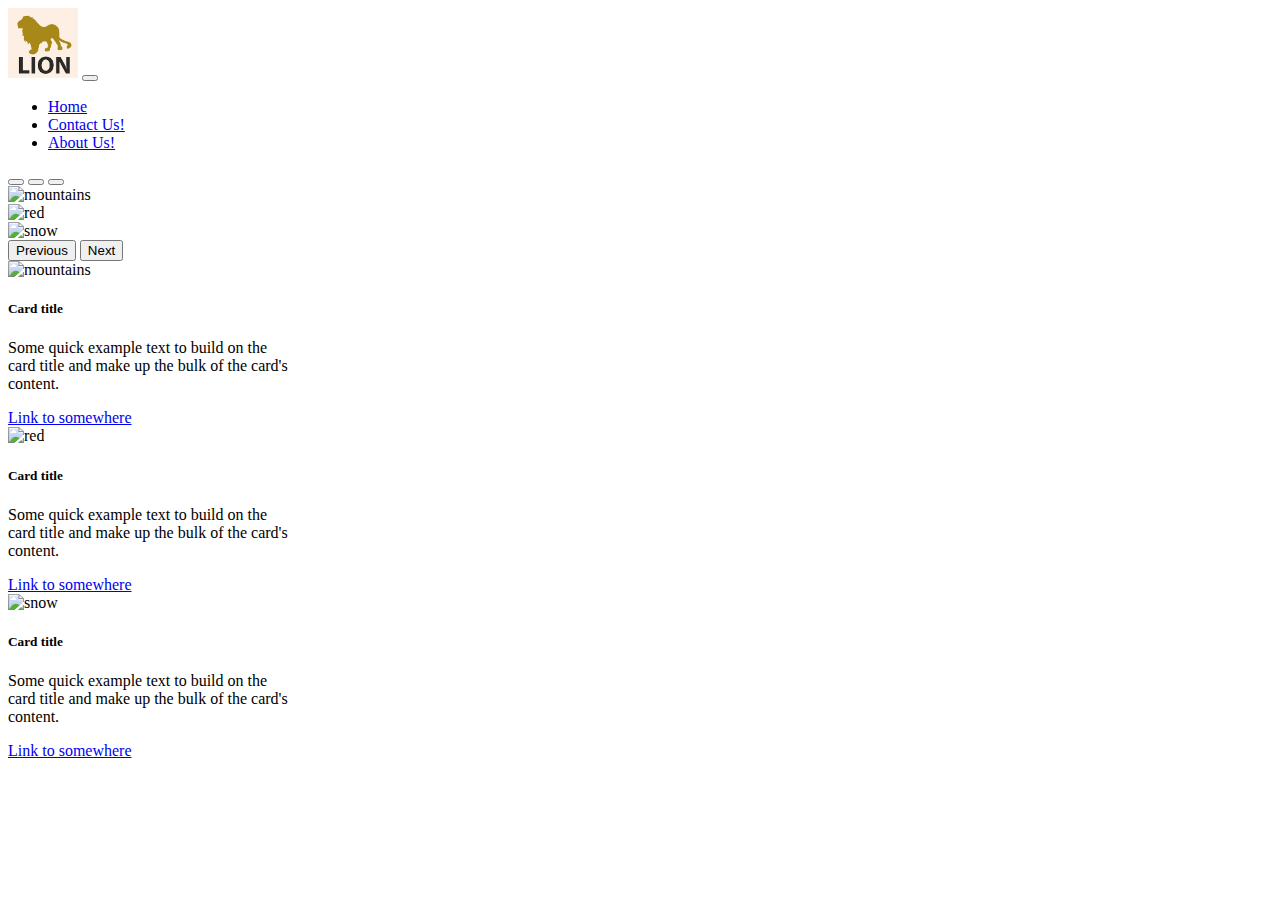
==== index.html @ 52a9f7e6 "w" ====
<!doctype html>
<html lang="en">
  <head>
    <!-- Required meta tags -->
    <meta charset="utf-8">
    <meta name="viewport" content="width=device-width, initial-scale=1">

    <!-- Bootstrap CSS -->
    <link href="https://cdn.jsdelivr.net/npm/bootstrap@5.1.3/dist/css/bootstrap.min.css" rel="stylesheet" integrity="sha384-1BmE4kWBq78iYhFldvKuhfTAU6auU8tT94WrHftjDbrCEXSU1oBoqyl2QvZ6jIW3" crossorigin="anonymous">

    <title>Home</title>
  </head>
  <body>
<!--Navbar-->
    <nav class="navbar navbar-expand-lg navbar-dark bg-dark">
      <div class="container-fluid">
        <a class="navbar-brand" href="index.html"><img id="lion-logo" src="img/lion for final.png" height="70px" width="70px" alt=""></a>
        <button class="navbar-toggler" type="button" data-bs-toggle="collapse" data-bs-target="#navbarNav" aria-controls="navbarNav" aria-expanded="false" aria-label="Toggle navigation">
          <span class="navbar-toggler-icon"></span>
        </button>
        <div class="collapse navbar-collapse" id="navbarNav">
          <ul class="navbar-nav">
            <li class="nav-item">
              <a class="nav-link active" aria-current="page" href="index.html">Home</a>
            </li>
            <li class="nav-item">
              <a class="nav-link" href="contact.html">Contact Us!</a>
            </li>
            <li class="nav-item">
              <a class="nav-link" href="about.html">About Us!</a>
            </li>
          </ul>
        </div>
      </div>
    </nav>

<!--Carousel-->
<div id="carouselExampleIndicators" class="carousel slide" data-bs-ride="carousel">
  <div class="carousel-indicators">
    <button type="button" data-bs-target="#carouselExampleIndicators" data-bs-slide-to="0" class="active" aria-current="true" aria-label="Slide 1"></button>
    <button type="button" data-bs-target="#carouselExampleIndicators" data-bs-slide-to="1" aria-label="Slide 2"></button>
    <button type="button" data-bs-target="#carouselExampleIndicators" data-bs-slide-to="2" aria-label="Slide 3"></button>
  </div>
  <div class="carousel-inner">
    <div class="carousel-item active">
      <img src="img/mountains.png" class="d-block w-100" alt="mountains">
    </div>
    <div class="carousel-item">
      <img src="img/red.png" class="d-block w-100" alt="red">
    </div>
    <div class="carousel-item">
      <img src="img/snow.png" class="d-block w-100" alt="snow">
    </div>
  </div>
  <button class="carousel-control-prev" type="button" data-bs-target="#carouselExampleIndicators" data-bs-slide="prev">
    <span class="carousel-control-prev-icon" aria-hidden="true"></span>
    <span class="visually-hidden">Previous</span>
  </button>
  <button class="carousel-control-next" type="button" data-bs-target="#carouselExampleIndicators" data-bs-slide="next">
    <span class="carousel-control-next-icon" aria-hidden="true"></span>
    <span class="visually-hidden">Next</span>
  </button>
</div>

<!--Cards-->

<div class="container">
  <div class="row">
    <div class="col-md-4">
      <div class="card" style="width: 18rem;">
        <img src="img/mountains.png" class="card-img-top" alt="mountains">
        <div class="card-body">
          <h5 class="card-title">Card title</h5>
          <p class="card-text">Some quick example text to build on the card title and make up the bulk of the card's content.</p>
          <a href="#" class="btn btn-primary">Link to somewhere</a>
        </div>
      </div>
    </div>
    <div class="col-md-4">
      <div class="card" style="width: 18rem;">
        <img src="img/red.png" class="card-img-top" alt="red">
        <div class="card-body">
          <h5 class="card-title">Card title</h5>
          <p class="card-text">Some quick example text to build on the card title and make up the bulk of the card's content.</p>
          <a href="#" class="btn btn-primary">Link to somewhere</a>
        </div>
      </div>
    </div>
    <div class="col-md-4">
      <div class="card" style="width: 18rem;">
        <img src="img/snow.png" class="card-img-top" alt="snow">
        <div class="card-body">
          <h5 class="card-title">Card title</h5>
          <p class="card-text">Some quick example text to build on the card title and make up the bulk of the card's content.</p>
          <a href="#" class="btn btn-primary">Link to somewhere</a>
        </div>
      </div>
    </div>
  </div>
</div>

    <!-- Option 1: Bootstrap Bundle with Popper -->
    <script src="https://cdn.jsdelivr.net/npm/bootstrap@5.1.3/dist/js/bootstrap.bundle.min.js" integrity="sha384-ka7Sk0Gln4gmtz2MlQnikT1wXgYsOg+OMhuP+IlRH9sENBO0LRn5q+8nbTov4+1p" crossorigin="anonymous"></script>

  </body>
</html>
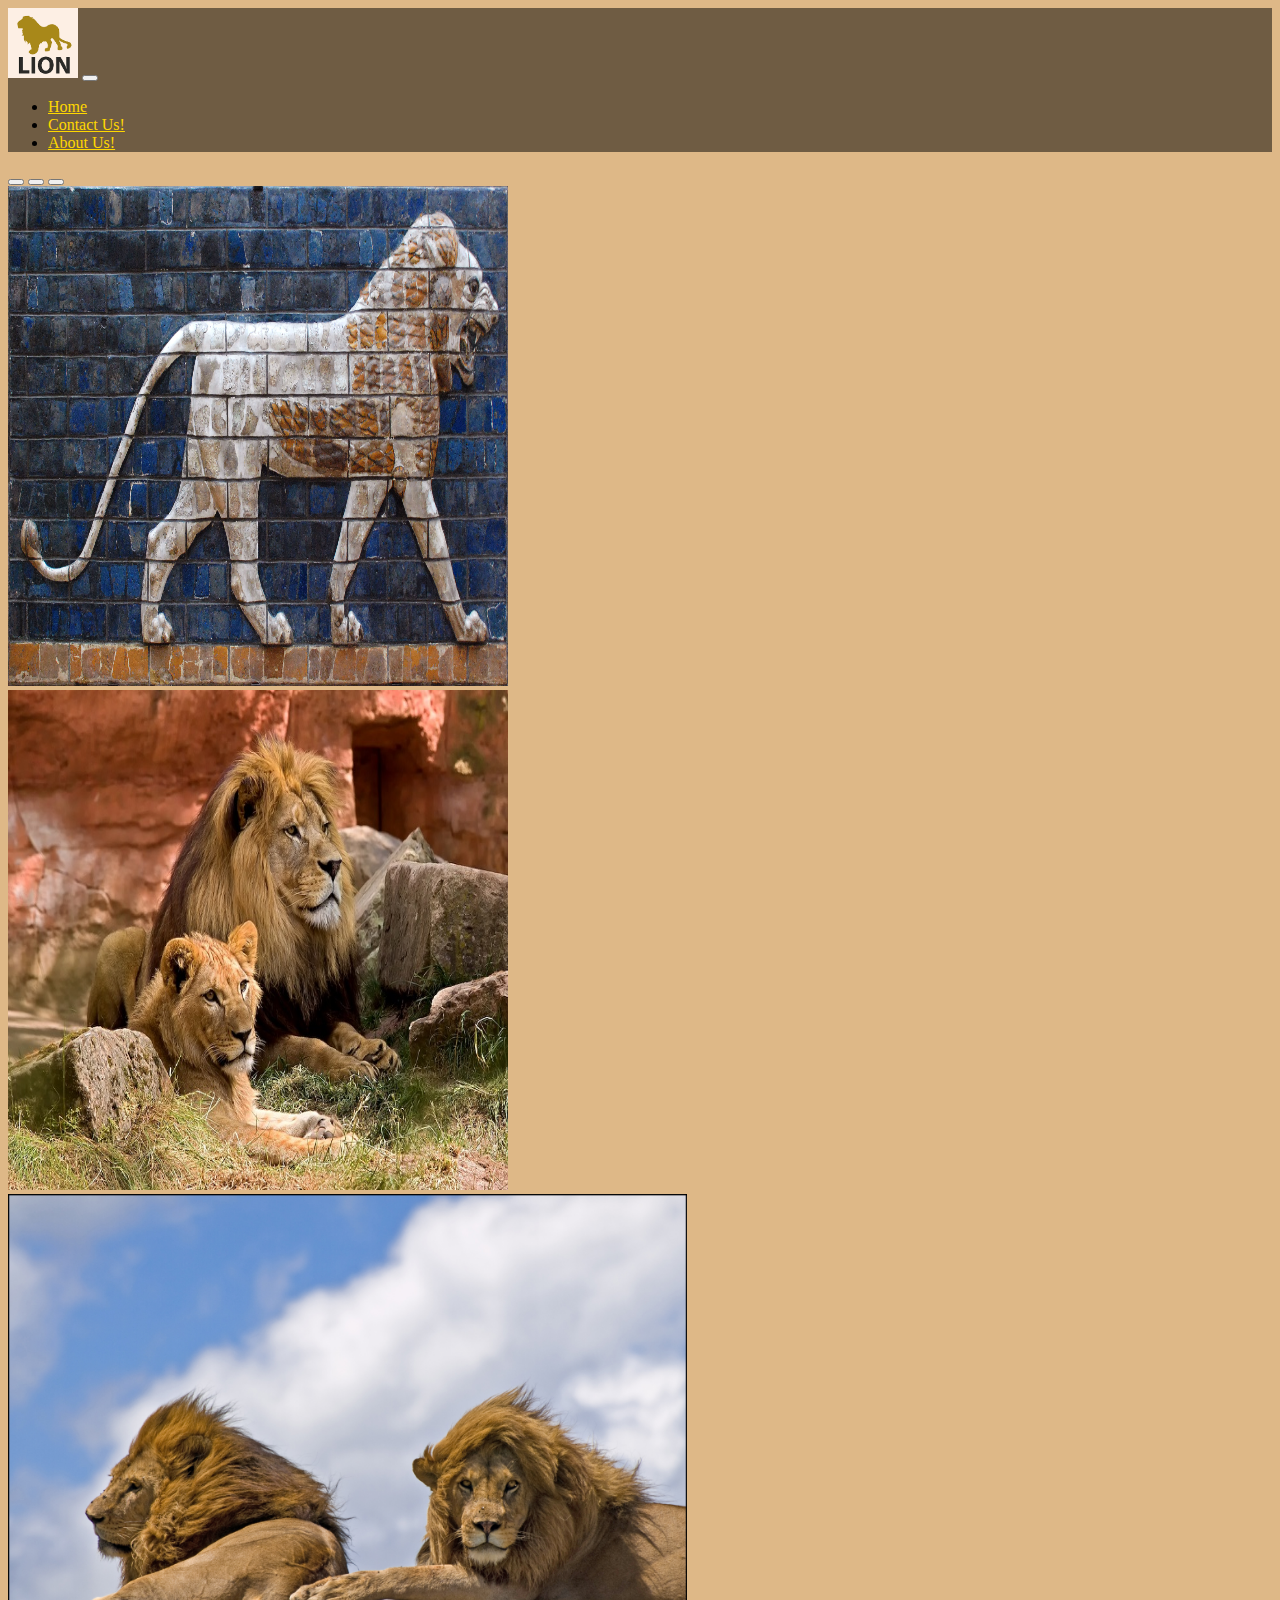
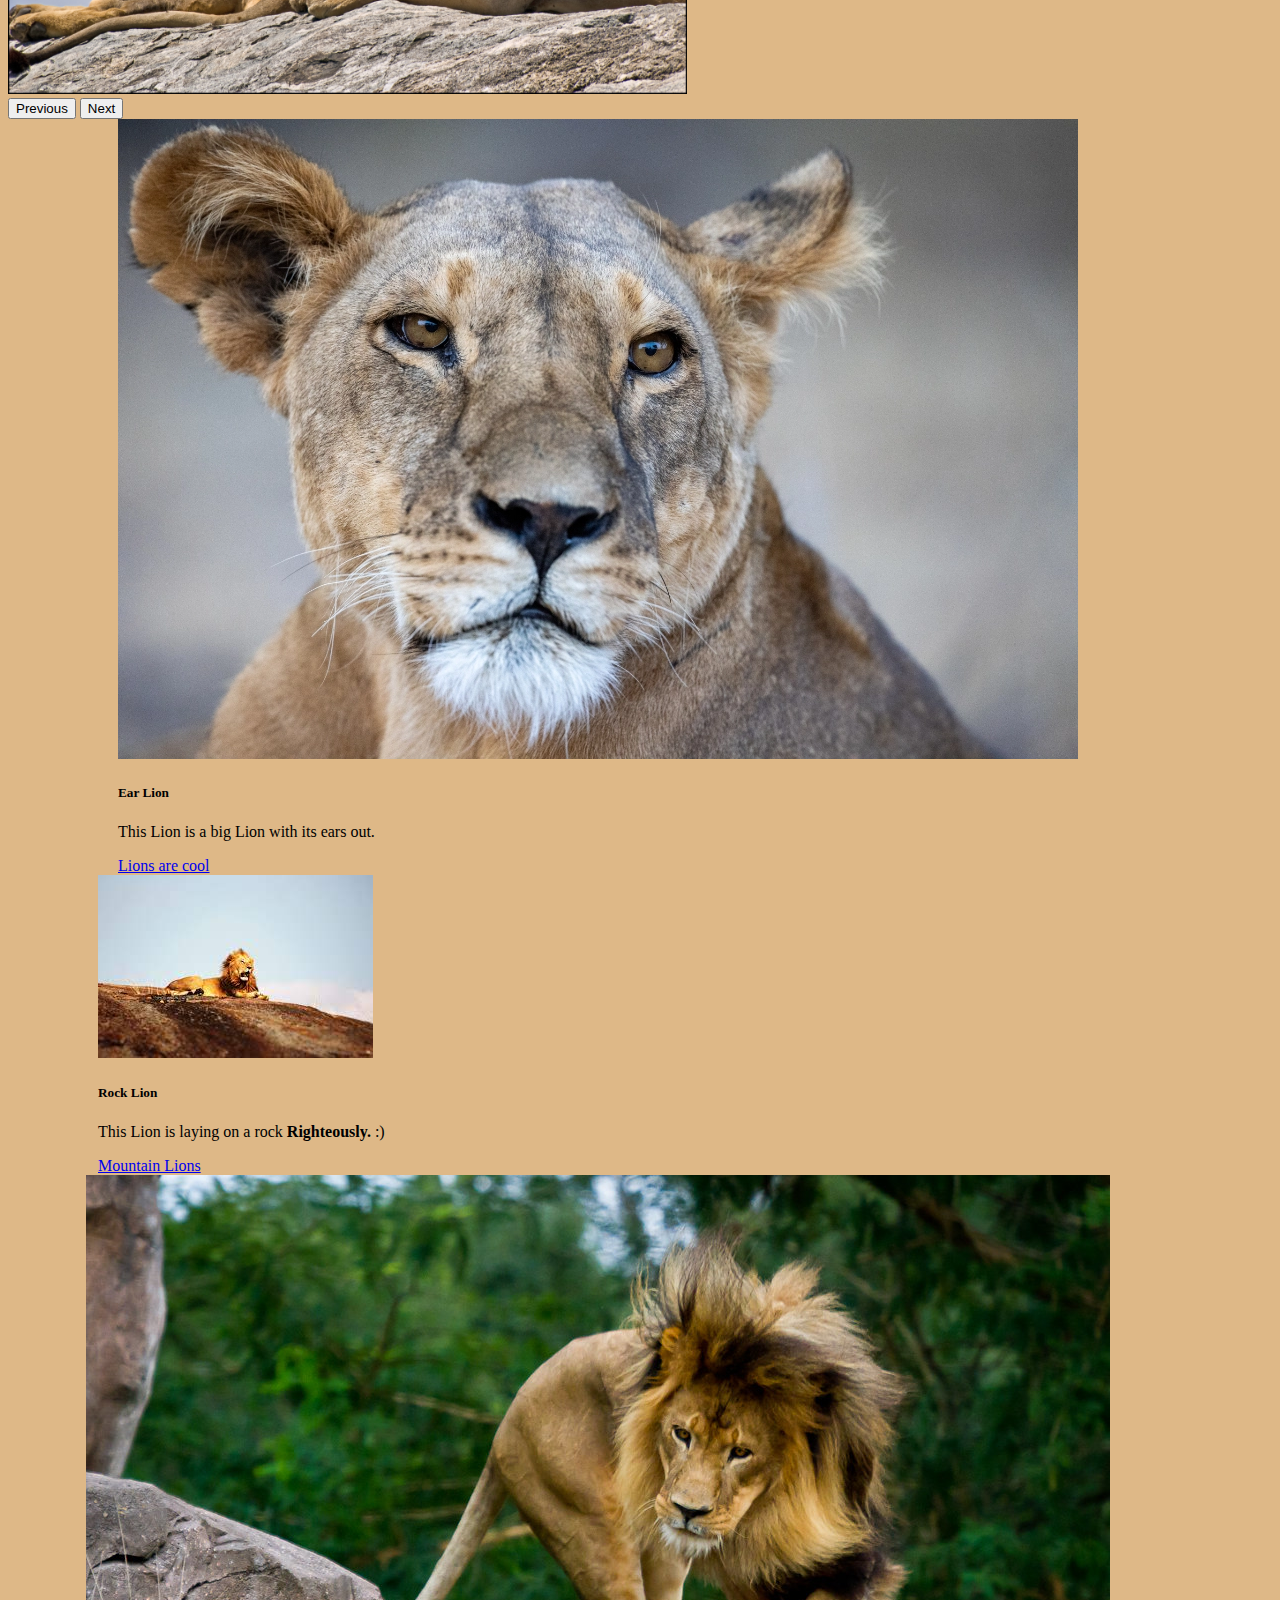
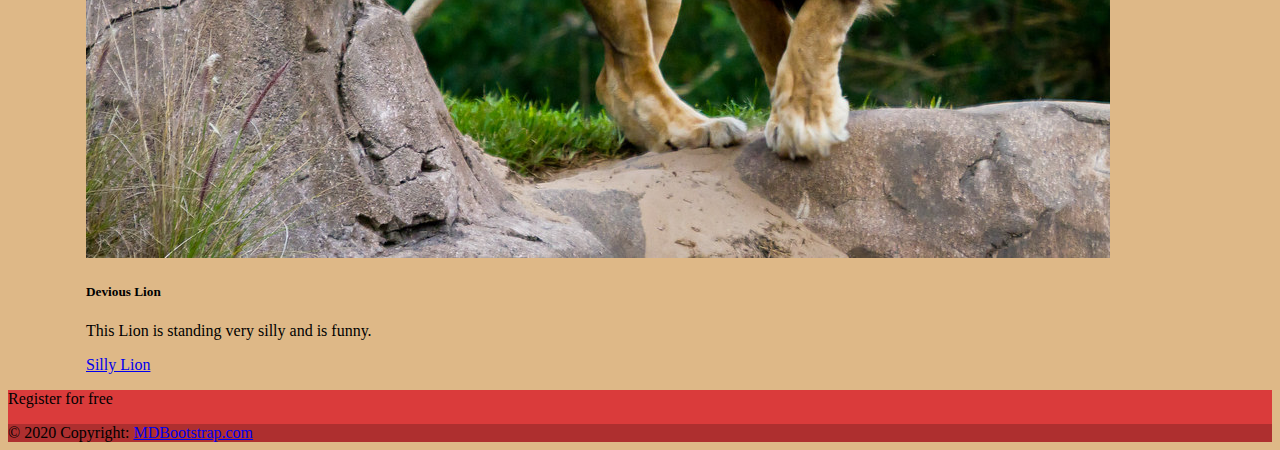
==== commit b0a8b31e: "almostdone" ====
--- a/index.html
+++ b/index.html
@@ -4,37 +4,39 @@
     <!-- Required meta tags -->
     <meta charset="utf-8">
     <meta name="viewport" content="width=device-width, initial-scale=1">
-
     <!-- Bootstrap CSS -->
+    
     <link href="https://cdn.jsdelivr.net/npm/bootstrap@5.1.3/dist/css/bootstrap.min.css" rel="stylesheet" integrity="sha384-1BmE4kWBq78iYhFldvKuhfTAU6auU8tT94WrHftjDbrCEXSU1oBoqyl2QvZ6jIW3" crossorigin="anonymous">
-
+    <link rel="stylesheet" href="styles.css">
     <title>Home</title>
+    <link rel="icon" type="image/x-icon" href="img/lo-logo.webp">
   </head>
-  <body>
+  <body class="background-color">
 <!--Navbar-->
-    <nav class="navbar navbar-expand-lg navbar-dark bg-dark">
-      <div class="container-fluid">
+<nav class="navbar navbar-expand-lg navbar-dark sticky-top nav-style">
+    <div class="container-fluid">
         <a class="navbar-brand" href="index.html"><img id="lion-logo" src="img/lion for final.png" height="70px" width="70px" alt=""></a>
-        <button class="navbar-toggler" type="button" data-bs-toggle="collapse" data-bs-target="#navbarNav" aria-controls="navbarNav" aria-expanded="false" aria-label="Toggle navigation">
-          <span class="navbar-toggler-icon"></span>
-        </button>
-        <div class="collapse navbar-collapse" id="navbarNav">
-          <ul class="navbar-nav">
-            <li class="nav-item">
-              <a class="nav-link active" aria-current="page" href="index.html">Home</a>
-            </li>
-            <li class="nav-item">
-              <a class="nav-link" href="contact.html">Contact Us!</a>
-            </li>
-            <li class="nav-item">
-              <a class="nav-link" href="about.html">About Us!</a>
-            </li>
-          </ul>
-        </div>
+      <button class="navbar-toggler" type="button" data-bs-toggle="collapse" data-bs-target="#navbarNav" aria-controls="navbarNav" aria-expanded="false" aria-label="Toggle navigation">
+        <span class="navbar-toggler-icon"></span>
+      </button>
+      <div class="collapse navbar-collapse" id="navbarNav">
+        <ul class="navbar-nav">
+          <li class="nav-item">
+            <a id="nav-link-style" class="nav-link" aria-current="page" href="index.html">Home</a>
+          </li>
+          <li class="nav-item">
+            <a id="nav-link-style" class="nav-link" href="contact.html">Contact Us!</a>
+          </li>
+          <li class="nav-item">
+            <a id="nav-link-style" class="nav-link active" href="about.html">About Us!</a>
+          </li>
+        </ul>
       </div>
-    </nav>
+    </div>
+  </nav>
 
 <!--Carousel-->
+<div class="container">
 <div id="carouselExampleIndicators" class="carousel slide" data-bs-ride="carousel">
   <div class="carousel-indicators">
     <button type="button" data-bs-target="#carouselExampleIndicators" data-bs-slide-to="0" class="active" aria-current="true" aria-label="Slide 1"></button>
@@ -43,13 +45,13 @@
   </div>
   <div class="carousel-inner">
     <div class="carousel-item active">
-      <img src="img/mountains.png" class="d-block w-100" alt="mountains">
+      <img src="img/c-img-1.jpg" class="d-block w-100" height="500px" width="500px" alt="mountains">
     </div>
     <div class="carousel-item">
-      <img src="img/red.png" class="d-block w-100" alt="red">
+      <img src="img/c-img-2.jpg" class="d-block w-100" height="500px" width="500px" alt="red">
     </div>
     <div class="carousel-item">
-      <img src="img/snow.png" class="d-block w-100" alt="snow">
+      <img src="img/c-img-3.jpg" class="d-block w-100" height="500px" alt="snow">
     </div>
   </div>
   <button class="carousel-control-prev" type="button" data-bs-target="#carouselExampleIndicators" data-bs-slide="prev">
@@ -61,44 +63,75 @@
     <span class="visually-hidden">Next</span>
   </button>
 </div>
-
+</div>
 <!--Cards-->
-
-<div class="container">
-  <div class="row">
-    <div class="col-md-4">
+<section >
+<div  class="all">
+  <div class="row" >
+    <div class="col card-1">
       <div class="card" style="width: 18rem;">
-        <img src="img/mountains.png" class="card-img-top" alt="mountains">
+        <img src="img/card-1.webp" class="card-img-top" alt="mountains">
         <div class="card-body">
-          <h5 class="card-title">Card title</h5>
-          <p class="card-text">Some quick example text to build on the card title and make up the bulk of the card's content.</p>
-          <a href="#" class="btn btn-primary">Link to somewhere</a>
+          <h5 class="card-title">Ear Lion</h5>
+          <p class="card-text">This Lion is a big Lion with its ears out.</p>
+          <a href="https://stocksnap.io/photo/lion-animal-GBV4APX0N7" class="btn btn-primary">Lions are cool</a>
         </div>
       </div>
     </div>
-    <div class="col-md-4">
+    
+    <div class="col card-2">
       <div class="card" style="width: 18rem;">
-        <img src="img/red.png" class="card-img-top" alt="red">
+        <img src="img/card-2.jpg" class="card-img-top" alt="red">
         <div class="card-body">
-          <h5 class="card-title">Card title</h5>
-          <p class="card-text">Some quick example text to build on the card title and make up the bulk of the card's content.</p>
-          <a href="#" class="btn btn-primary">Link to somewhere</a>
+          <h5 class="card-title">Rock Lion</h5>
+          <p class="card-text">This Lion is laying on a rock <b>Righteously.</b> :)</p>
+          <a href="https://pixnio.com/photos/fauna-animals/lion" class="btn btn-primary">Mountain Lions</a>
         </div>
       </div>
     </div>
-    <div class="col-md-4">
+    
+    <div class="col card-3">
       <div class="card" style="width: 18rem;">
-        <img src="img/snow.png" class="card-img-top" alt="snow">
+        <img src="img/card-3.jpg" class="card-img-top" alt="snow">
         <div class="card-body">
-          <h5 class="card-title">Card title</h5>
-          <p class="card-text">Some quick example text to build on the card title and make up the bulk of the card's content.</p>
-          <a href="#" class="btn btn-primary">Link to somewhere</a>
+          <h5 class="card-title">Devious Lion</h5>
+          <p class="card-text">This Lion is standing very silly and is funny.</p>
+          <a href="https://www.flickr.com/photos/jeffkrause/6324269363" class="btn btn-primary">Silly Lion</a>
         </div>
       </div>
     </div>
   </div>
 </div>
+</section>
 
+
+
+
+
+<section class="">
+  <!-- Footer -->
+  <footer id="footer" class="text-center text-white">
+    <!-- Grid container -->
+    <div class="container p-4 pb-0">
+      <!-- Section: CTA -->
+      <section class="">
+        <p class="d-flex justify-content-center align-items-center">
+          <span class="me-3">Register for free</span>
+        </p>
+      </section>
+      <!-- Section: CTA -->
+    </div>
+    <!-- Grid container -->
+
+    <!-- Copyright -->
+    <div class="text-center p-3" style="background-color: rgba(0, 0, 0, 0.2);">
+      © 2020 Copyright:
+      <a class="text-white" href="https://mdbootstrap.com/">MDBootstrap.com</a>
+    </div>
+    <!-- Copyright -->
+  </footer>
+  <!-- Footer -->
+</section>
     <!-- Option 1: Bootstrap Bundle with Popper -->
     <script src="https://cdn.jsdelivr.net/npm/bootstrap@5.1.3/dist/js/bootstrap.bundle.min.js" integrity="sha384-ka7Sk0Gln4gmtz2MlQnikT1wXgYsOg+OMhuP+IlRH9sENBO0LRn5q+8nbTov4+1p" crossorigin="anonymous"></script>
 
--- a/styles.css
+++ b/styles.css
@@ -0,0 +1,31 @@
+
+.nav-style{
+background-color:rgb(0, 0, 0, .5);
+}
+#nav-link-style{
+    color: gold;
+}
+#nav-link-style:hover {
+    color: rgb(225, 63, 63);
+  }
+.background-color{
+    background-color:burlywood;
+}
+.card-1{
+    margin-left: 110px;
+    
+}
+.card-2{
+    
+    margin-left:90px ;
+}
+.card-3{
+    margin-left: 78px;
+}
+#footer{
+    background-color: rgb(218, 59, 59);
+}
+#iframe{
+    width: 100%;
+    height: 400px;
+}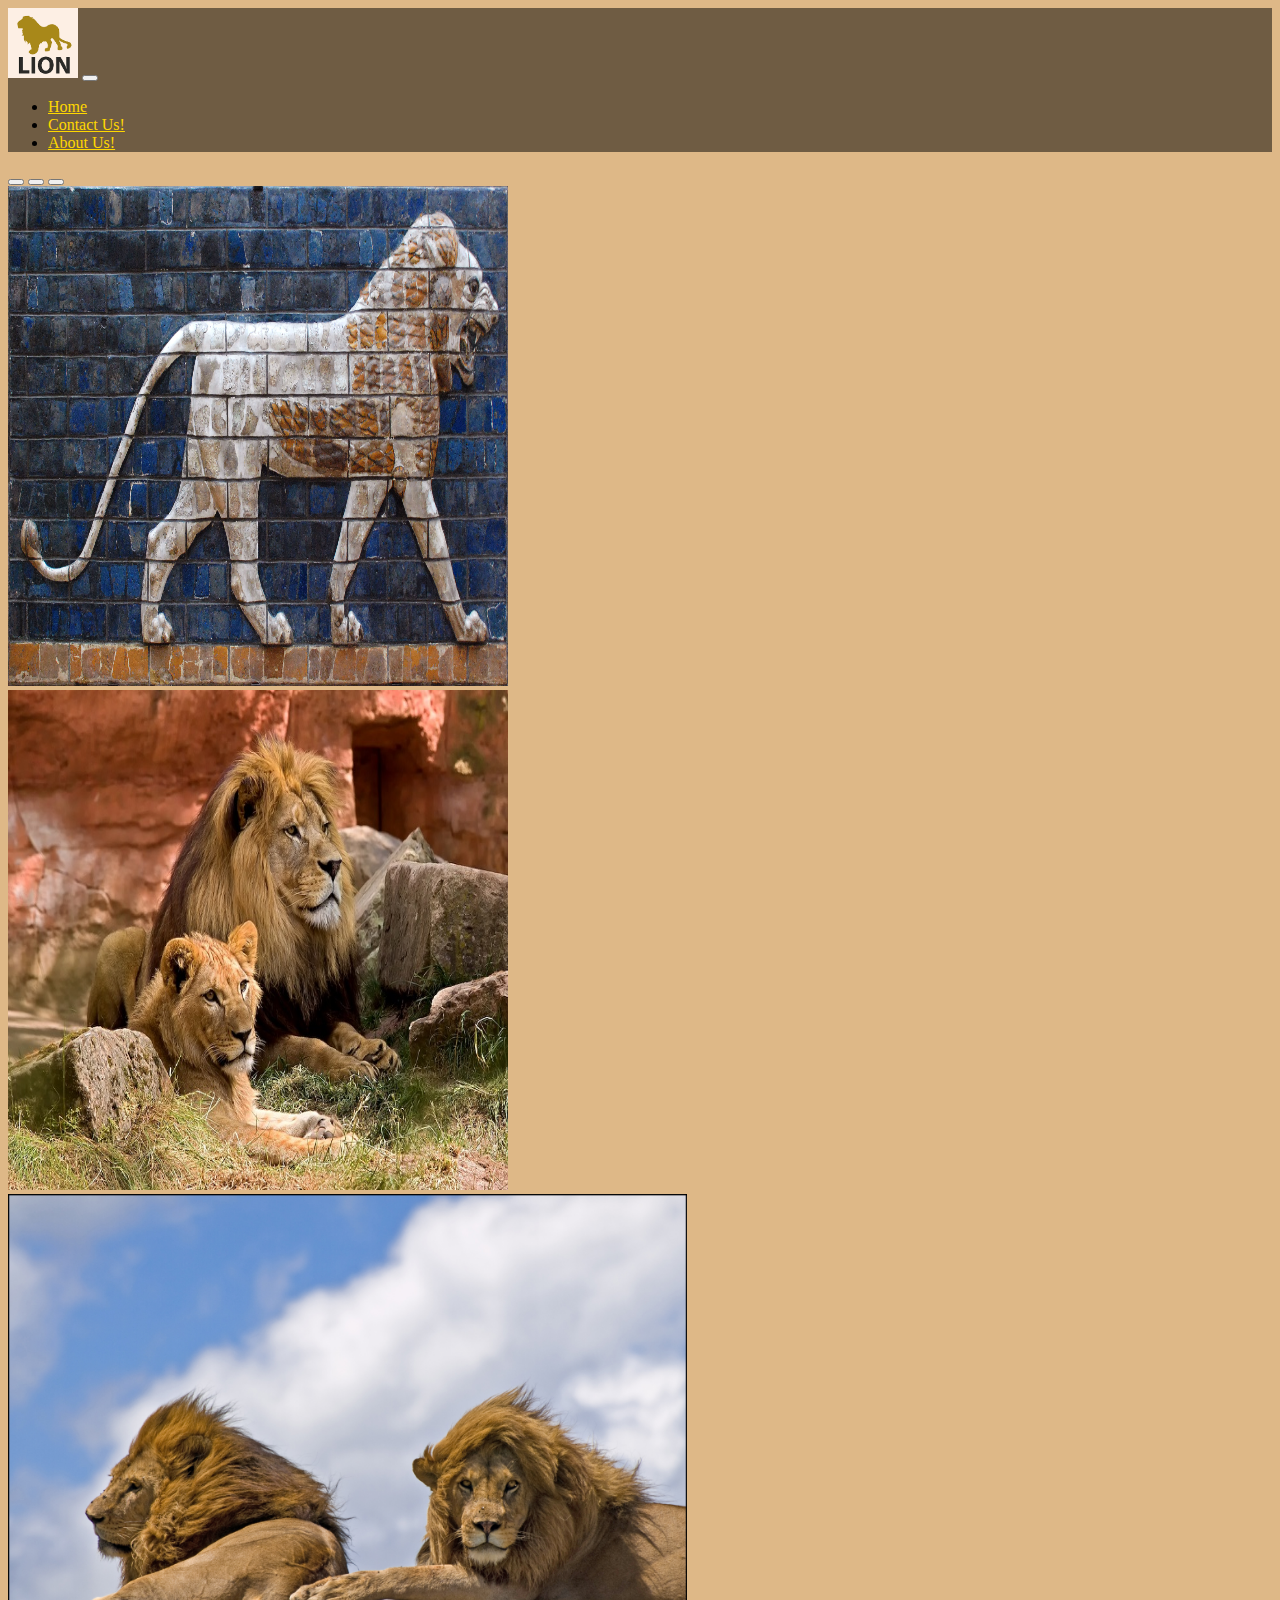
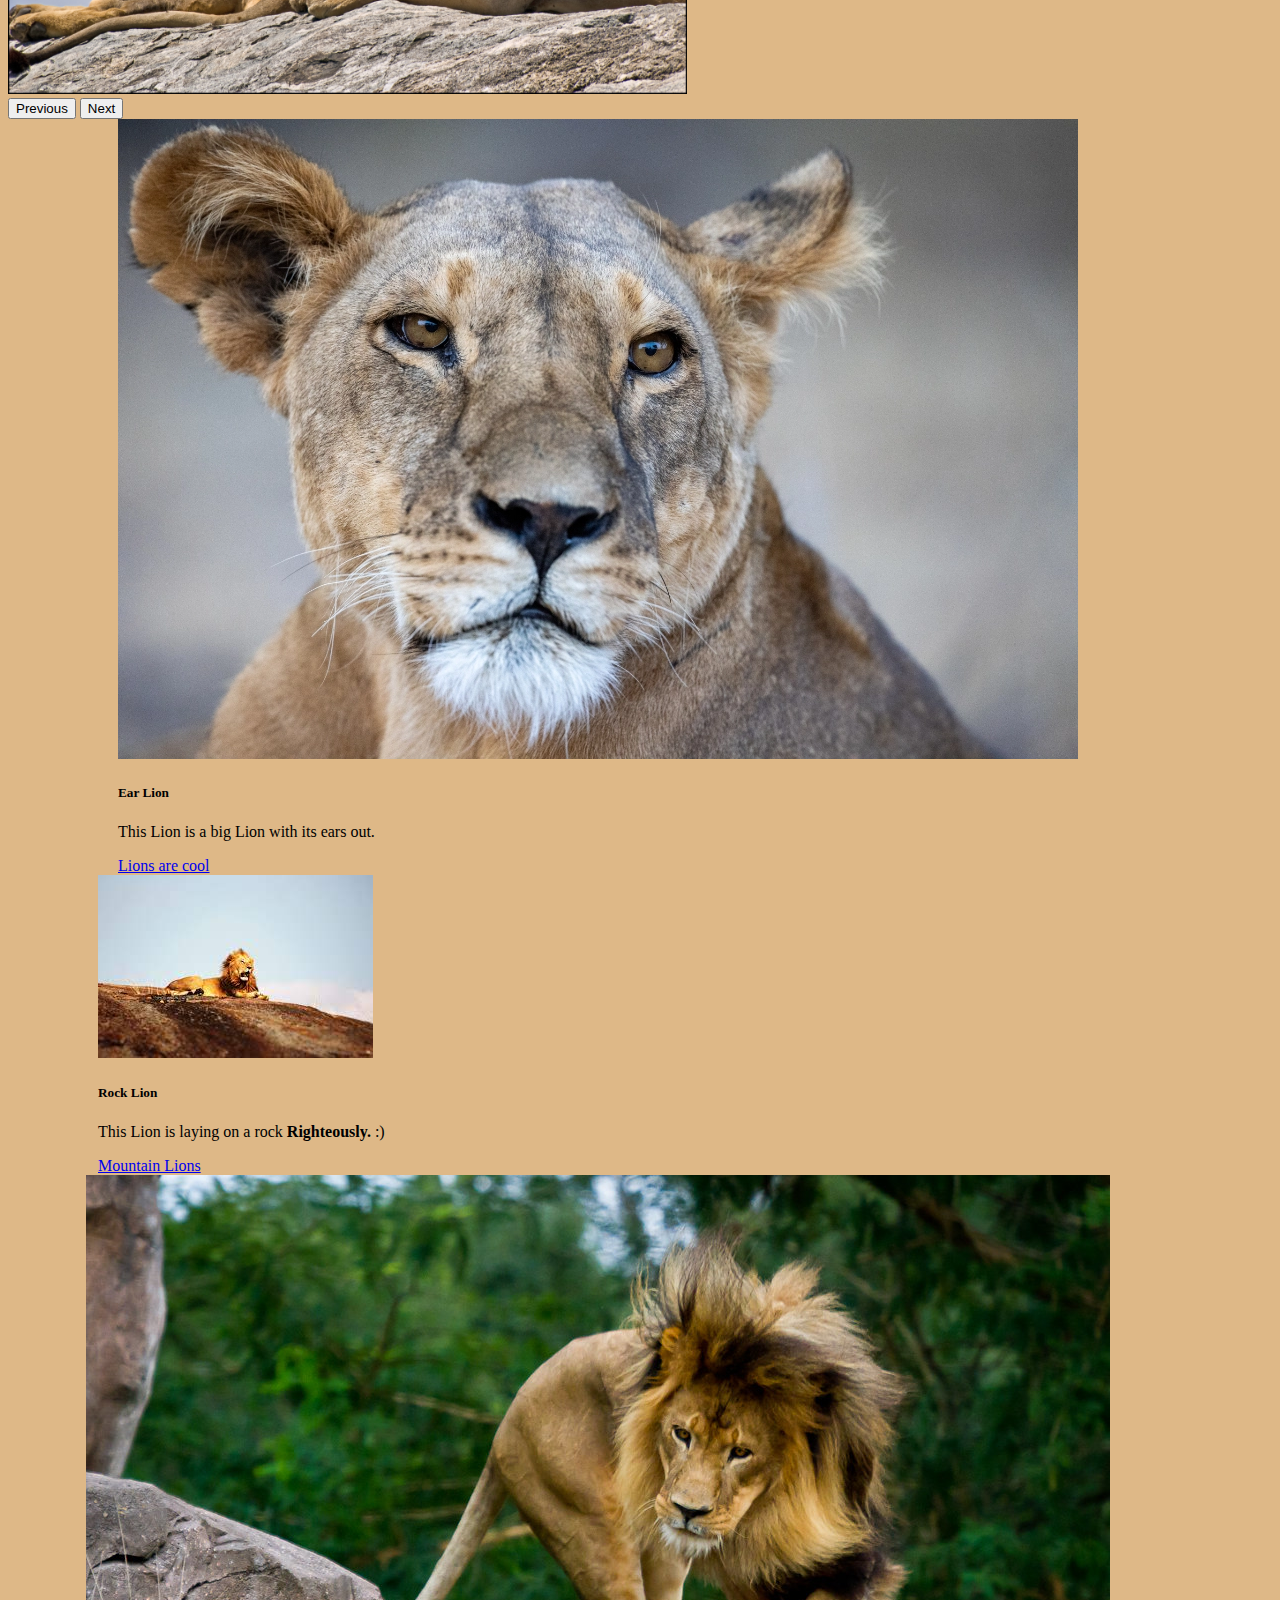
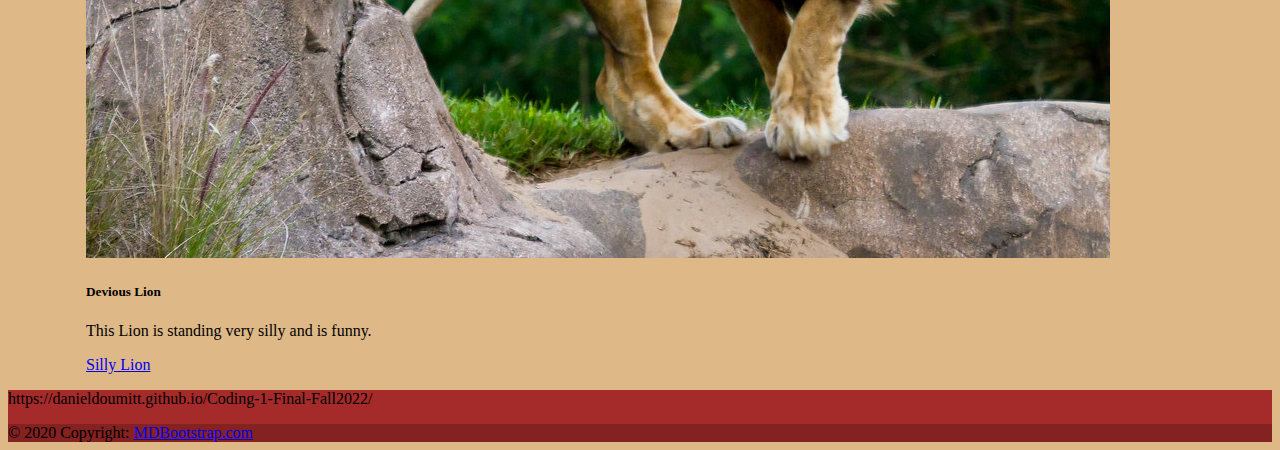
==== commit 5812c6c6: "done" ====
--- a/index.html
+++ b/index.html
@@ -116,7 +116,7 @@
       <!-- Section: CTA -->
       <section class="">
         <p class="d-flex justify-content-center align-items-center">
-          <span class="me-3">Register for free</span>
+          <span class="me-3">https://danieldoumitt.github.io/Coding-1-Final-Fall2022/</span>
         </p>
       </section>
       <!-- Section: CTA -->
--- a/styles.css
+++ b/styles.css
@@ -23,9 +23,15 @@
     margin-left: 78px;
 }
 #footer{
-    background-color: rgb(218, 59, 59);
+    background-color: brown;
 }
 #iframe{
     width: 100%;
     height: 400px;
+}
+.p{
+    font-size: 30px;
+}
+.about-img{
+    margin-top: 45px;
 }